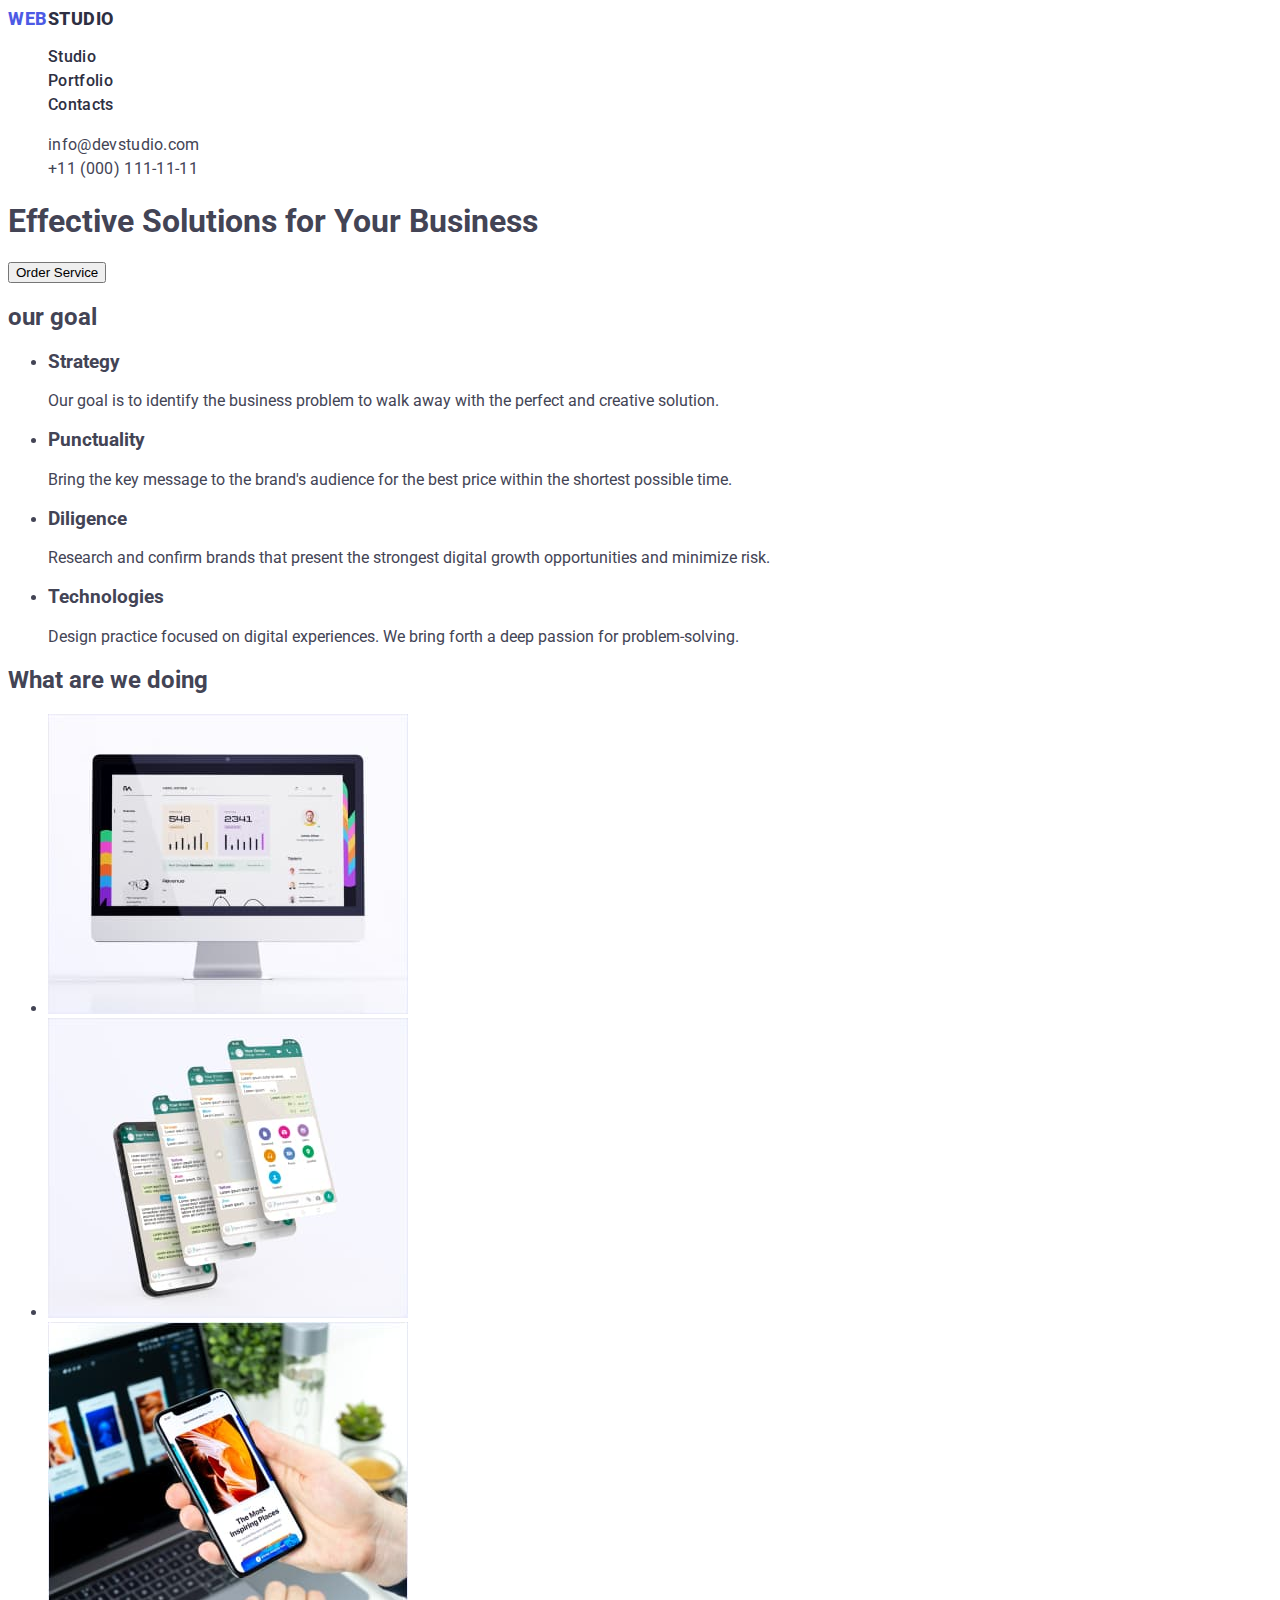
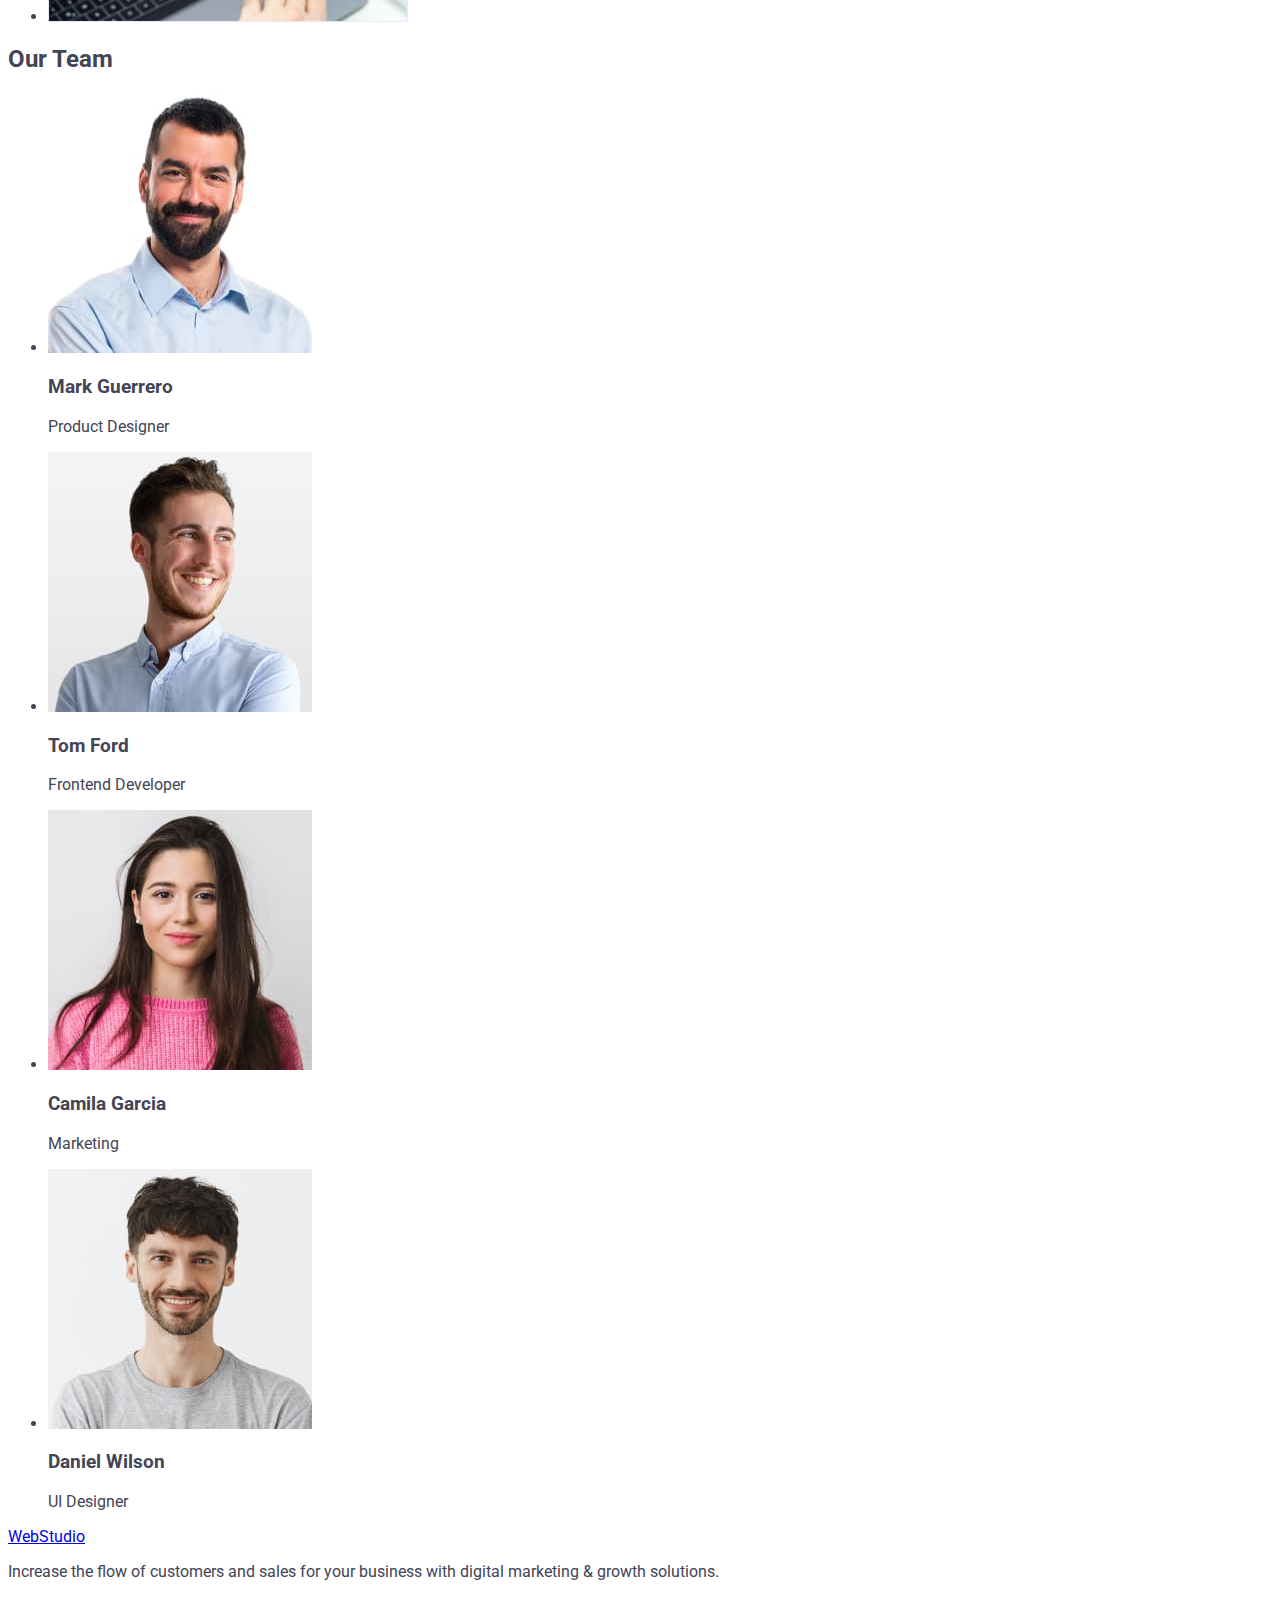
==== index.html @ 60528ebe "Initial commit" ====
<!DOCTYPE html>
<html lang="en">

<head>
    <meta charset="UTF-8">
    <meta http-equiv="X-UA-Compatible" content="IE=edge">
    <meta name="viewport" content="width=device-width, initial-scale=1.0">
    <link rel="stylesheet" href="./style.css">
    <link
        href="https://fonts.googleapis.com/css2?family=Raleway:wght@800&family=Roboto:wght@400;500;700;900&display=swap"
        rel="stylesheet">
    <title>main-page</title>
</head>

<body>

    <!-- header  -->
    <header>
        <nav>
            <a href="./index.html" class="logo link">Web<span class="logo-span-header">Studio</span></a>
            <ul class="list">
                <li> <a href="./index.html" class="nav-items link">Studio</a> </li>
                <li> <a href="./portfolio.html" class="nav-items link">Portfolio</a> </li>
                <li> <a href="" class="nav-items link">Contacts</a> </li>
            </ul>
        </nav>
        <address class="address ">
            <ul class="list">
                <li><a href="mailto:info@devstudio.com" class="address-info link">info@devstudio.com</a></li>
                <li><a href="tel:+110001111111" class="address-info link">+11 (000) 111-11-11</a></li>
            </ul>

        </address>

    </header>
    <main>

        <!-- section-banner -->
        <section>
            <h1>Effective Solutions
                for Your Business</h1>
            <button type="button">Order Service</button>
        </section>

        <!-- section our goal  -->
        <section>
            <h2>our goal</h2> <!-- этого тэга нет в макете -->
            <ul>
                <li>
                    <h3>Strategy</h3>
                    <p>Our goal is to identify the business
                        problem to walk away with the perfect and creative solution.</p>
                </li>
                <li>
                    <h3>Punctuality</h3>
                    <p>Bring the key message to the brand's audience for the best price within the shortest possible
                        time.
                    </p>
                </li>
                <li>
                    <h3>Diligence</h3>
                    <p>Research and confirm brands that present the strongest digital growth opportunities and minimize
                        risk.</p>
                </li>
                <li>
                    <h3>Technologies</h3>
                    <p>Design practice focused on digital experiences. We bring forth a deep passion for
                        problem-solving.
                    </p>
                </li>

            </ul>
        </section>

        <!-- what are we doing  -->
        <section>
            <h2>What are we doing</h2>
            <ul>
                <li><img src="./images/main-page/img-1.jpg" alt="screen" width="360"></li>
                <li><img src="./images/main-page/img-2.jpg" alt="application" width="360"></li>
                <li><img src="./images/main-page/img-3.jpg" alt="phone" width="360"></li>
            </ul>
        </section>


        <!-- Our Team -->
        <section>
            <h2>Our Team</h2>
            <ul>
                <li>
                    <img src="./images/main-page/employee-1.jpg" alt="employee" width="264" height="260">
                    <h3>Mark Guerrero</h3>
                    <p>Product Designer</p>
                </li>
                <li>
                    <img src="./images/main-page/employee-2.jpg" alt="employee" width="264" height="260">
                    <h3>Tom Ford</h3>
                    <p>Frontend Developer</p>
                </li>
                <li>
                    <img src="./images/main-page/employee-3.jpg" alt="employee" width="264" height="260">
                    <h3>Camila Garcia</h3>
                    <p>Marketing</p>
                </li>
                <li>
                    <img src="./images/main-page/employee-4.jpg" alt="employee" width="264" height="260">
                    <h3>Daniel Wilson</h3>
                    <p>UI Designer</p>
                </li>
            </ul>
        </section>
    </main>

    <!-- footer -->
    <footer>
        <a href="./index.html">WebStudio</a>
        <p>Increase the flow of customers and sales for your business with digital marketing & growth solutions.</p>
    </footer>

</body>

</html>
---- style.css ----
:root {}

body {
    font-family: "Roboto", sans-serif;
    color: #434455;
    background-color: #FFFFFF;
}

/* main-page */
.logo {
    font-family: "releway"sans-serif;
    font-weight: 800;
    font-size: 18px;
    line-height: 1.17;
    letter-spacing: 0.03em;
    text-transform: uppercase;
    color: #4d5ae5;
}

.link {
    text-decoration: none;
}

.logo-span-header {
    color: #2e2f42;
}

.nav-items {
    font-weight: 500;
    font-size: 16px;
    line-height: 1.5;
    letter-spacing: 0.02em;
    color: #2e2f42;
}

.nav-items:hover,
.nav-items:focus {
    color: #404bbf;
}

.address {
    font-style: normal;

}

.list {
    list-style: none;
}

.address-info {
    font-size: 16px;
    line-height: 1.5;
    letter-spacing: 0.02em;
    color: #434455;
}

.address-info:hover,
.address-info:focus {
    color: #404bbf;
}
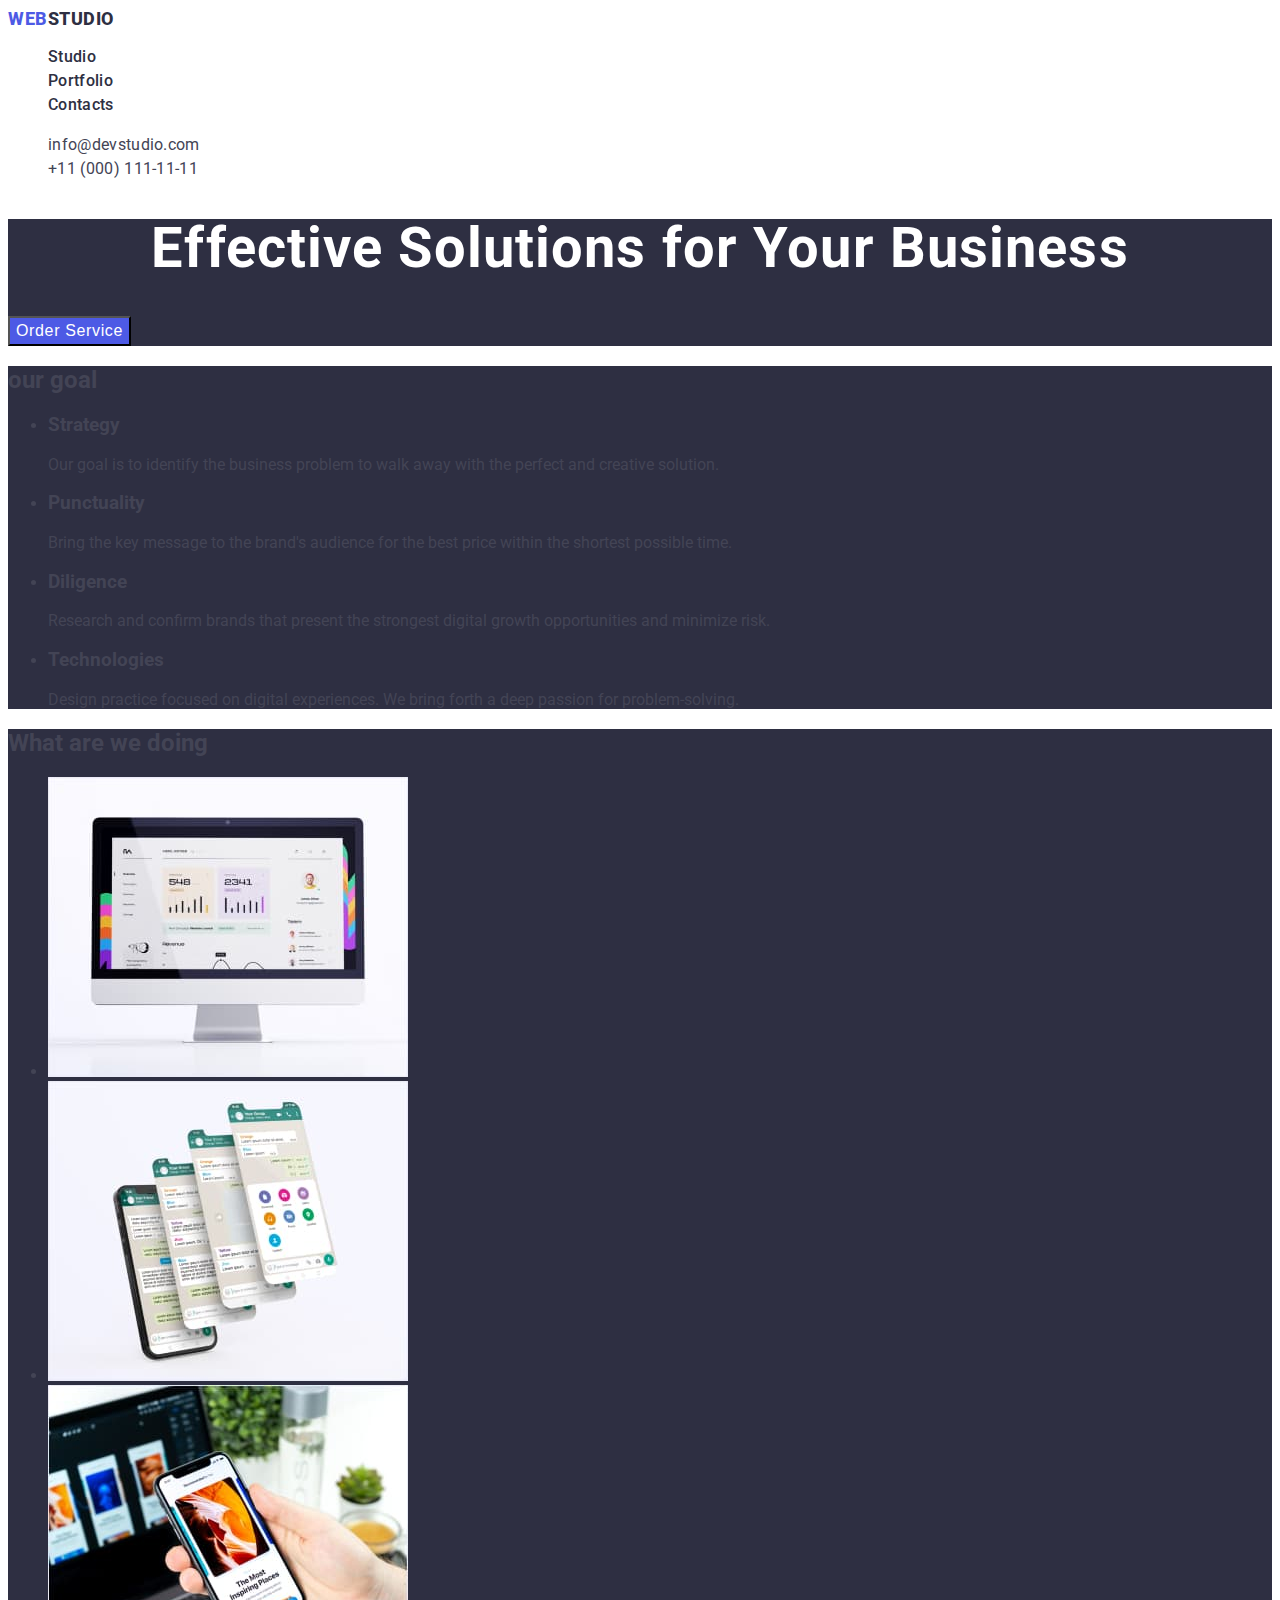
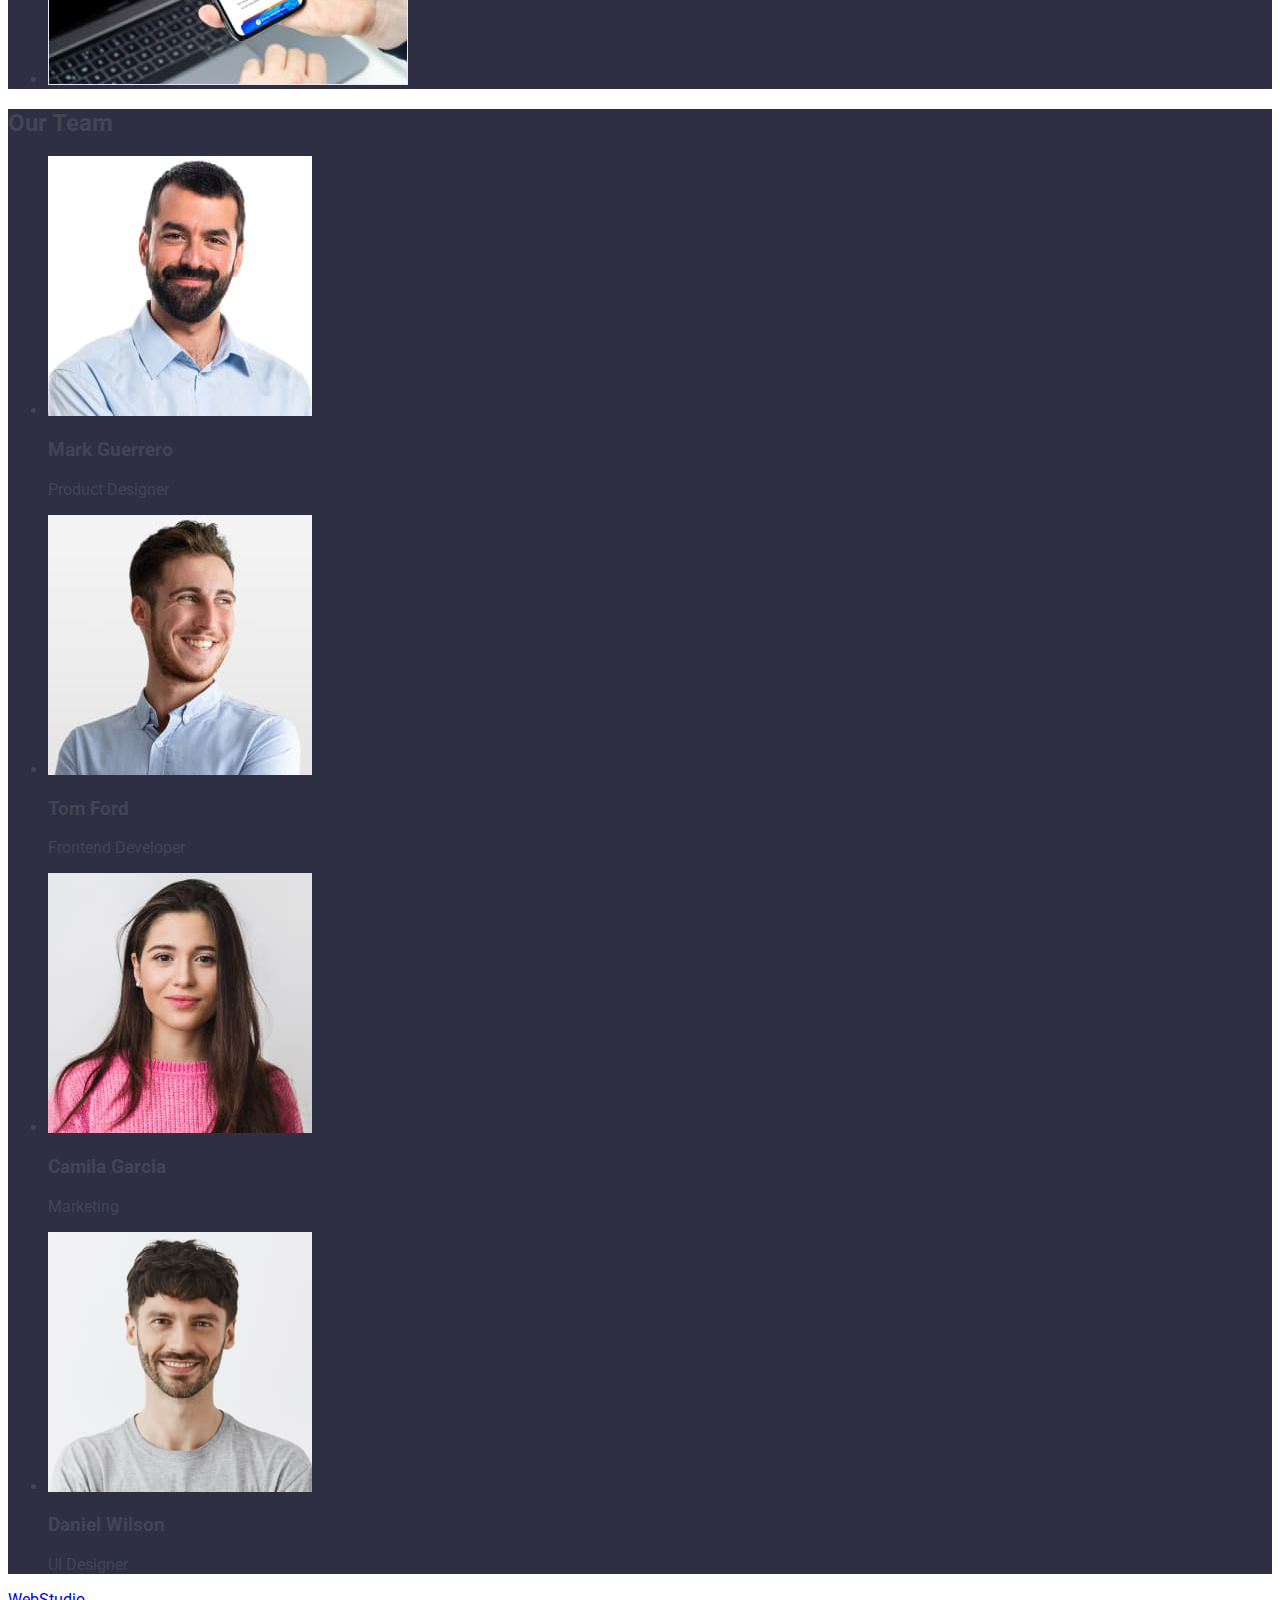
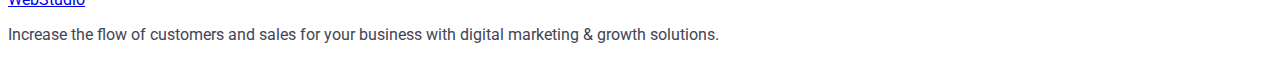
==== commit 6438ab0a: "проверка-первой секции модуль-2" ====
--- a/index.html
+++ b/index.html
@@ -35,15 +35,17 @@
     </header>
     <main>
 
+
+
         <!-- section-banner -->
-        <section>
-            <h1>Effective Solutions
+        <section class="section">
+            <h1 class="caption">Effective Solutions
                 for Your Business</h1>
-            <button type="button">Order Service</button>
+            <button type="button" class="btn-banner">Order Service</button>
         </section>
 
         <!-- section our goal  -->
-        <section>
+        <section class="section">
             <h2>our goal</h2> <!-- этого тэга нет в макете -->
             <ul>
                 <li>
@@ -73,7 +75,7 @@
         </section>
 
         <!-- what are we doing  -->
-        <section>
+        <section class="section">
             <h2>What are we doing</h2>
             <ul>
                 <li><img src="./images/main-page/img-1.jpg" alt="screen" width="360"></li>
@@ -84,7 +86,7 @@
 
 
         <!-- Our Team -->
-        <section>
+        <section class="section">
             <h2>Our Team</h2>
             <ul>
                 <li>
--- a/style.css
+++ b/style.css
@@ -19,6 +19,7 @@
 
 .link {
     text-decoration: none;
+    font-family: "releway"sans-serif;
 }
 
 .logo-span-header {
@@ -57,4 +58,33 @@
 .address-info:hover,
 .address-info:focus {
     color: #404bbf;
+}
+
+.section {
+    background-color: #2e2f42;
+}
+
+.caption {
+    font-size: 56px;
+    line-height: 1.07;
+    text-align: center;
+    letter-spacing: 0.02em;
+    color: #ffffff;
+}
+
+.btn-banner {
+    background-color: #4D5AE5;
+    font-family: font-family: "Roboto", sans-serif;
+    font: weight 500px;
+    font-size: 16px;
+    line-height: 1.5;
+    letter-spacing: 0.04em;
+    color: #ffffff;
+    cursor: pointer;
+}
+
+.btn-banner:hover,
+.btn-banner:focus {
+    background-color: #404BBF;
+
 }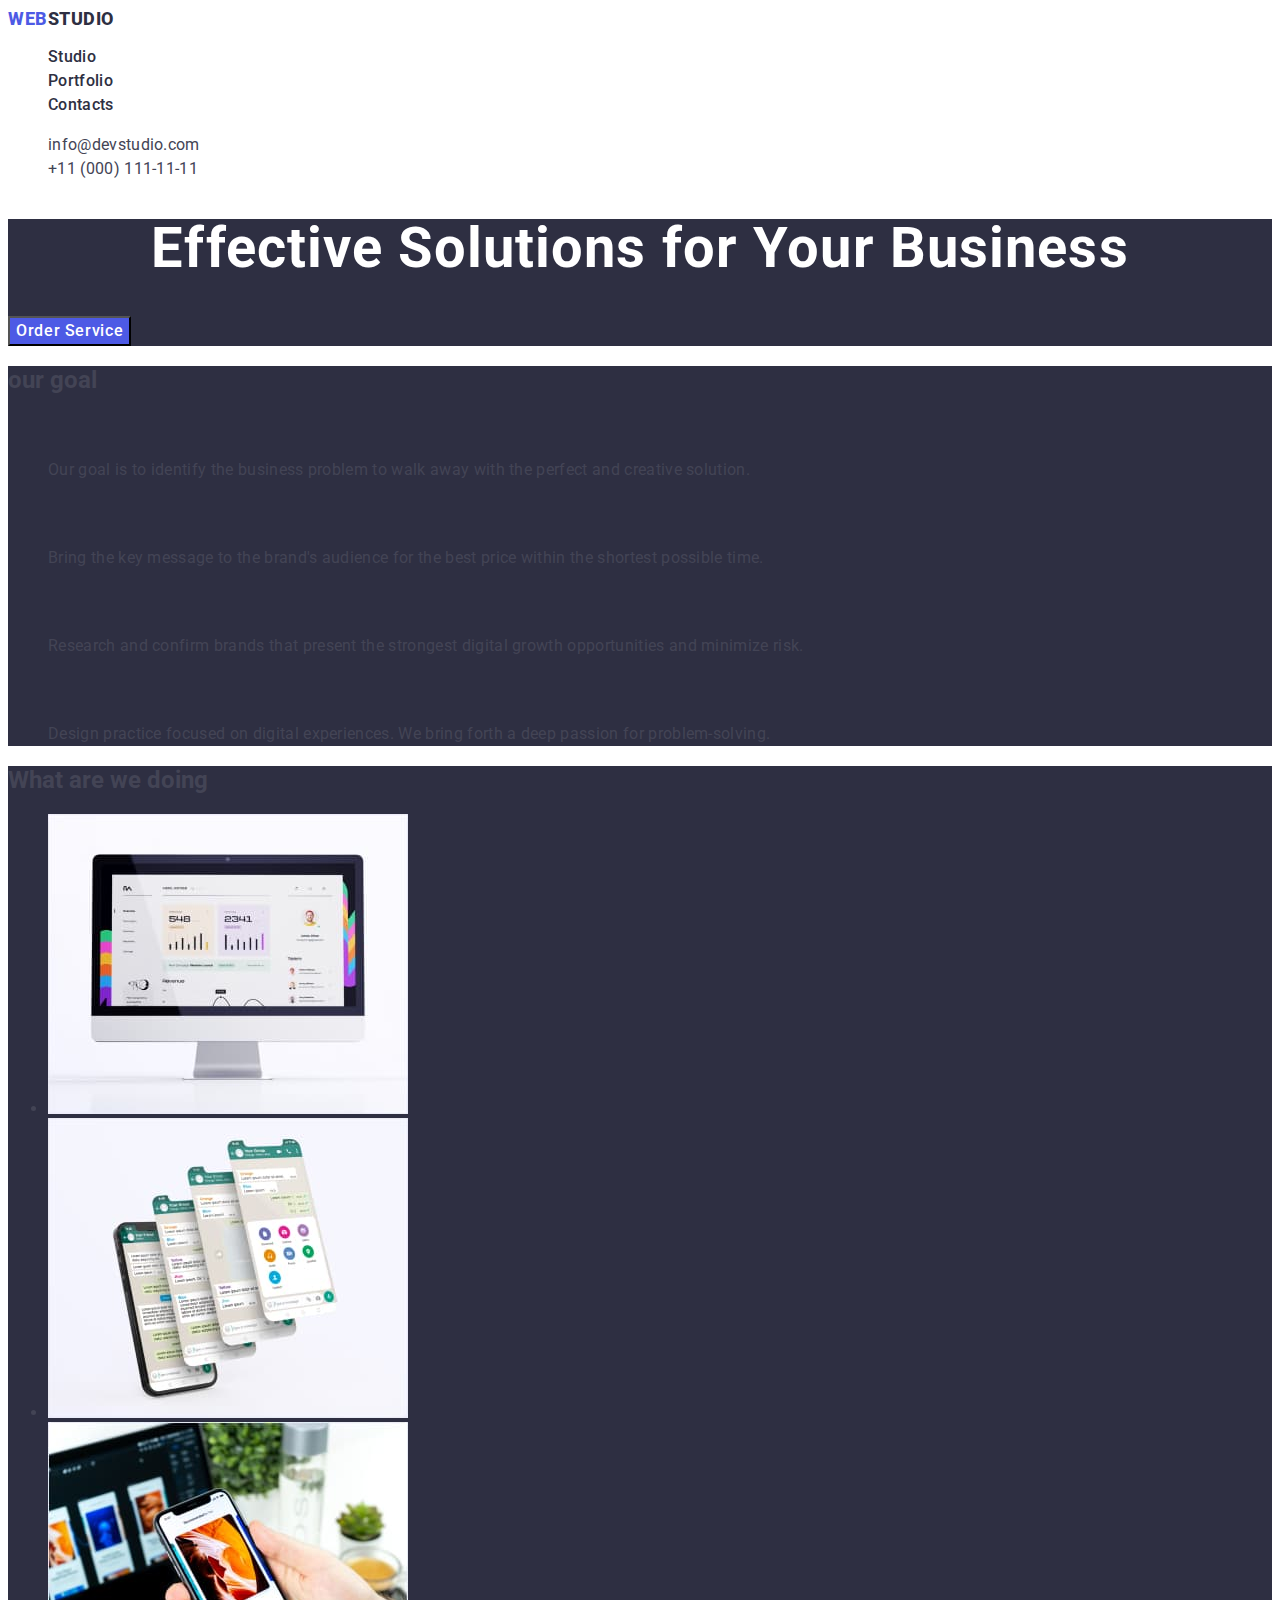
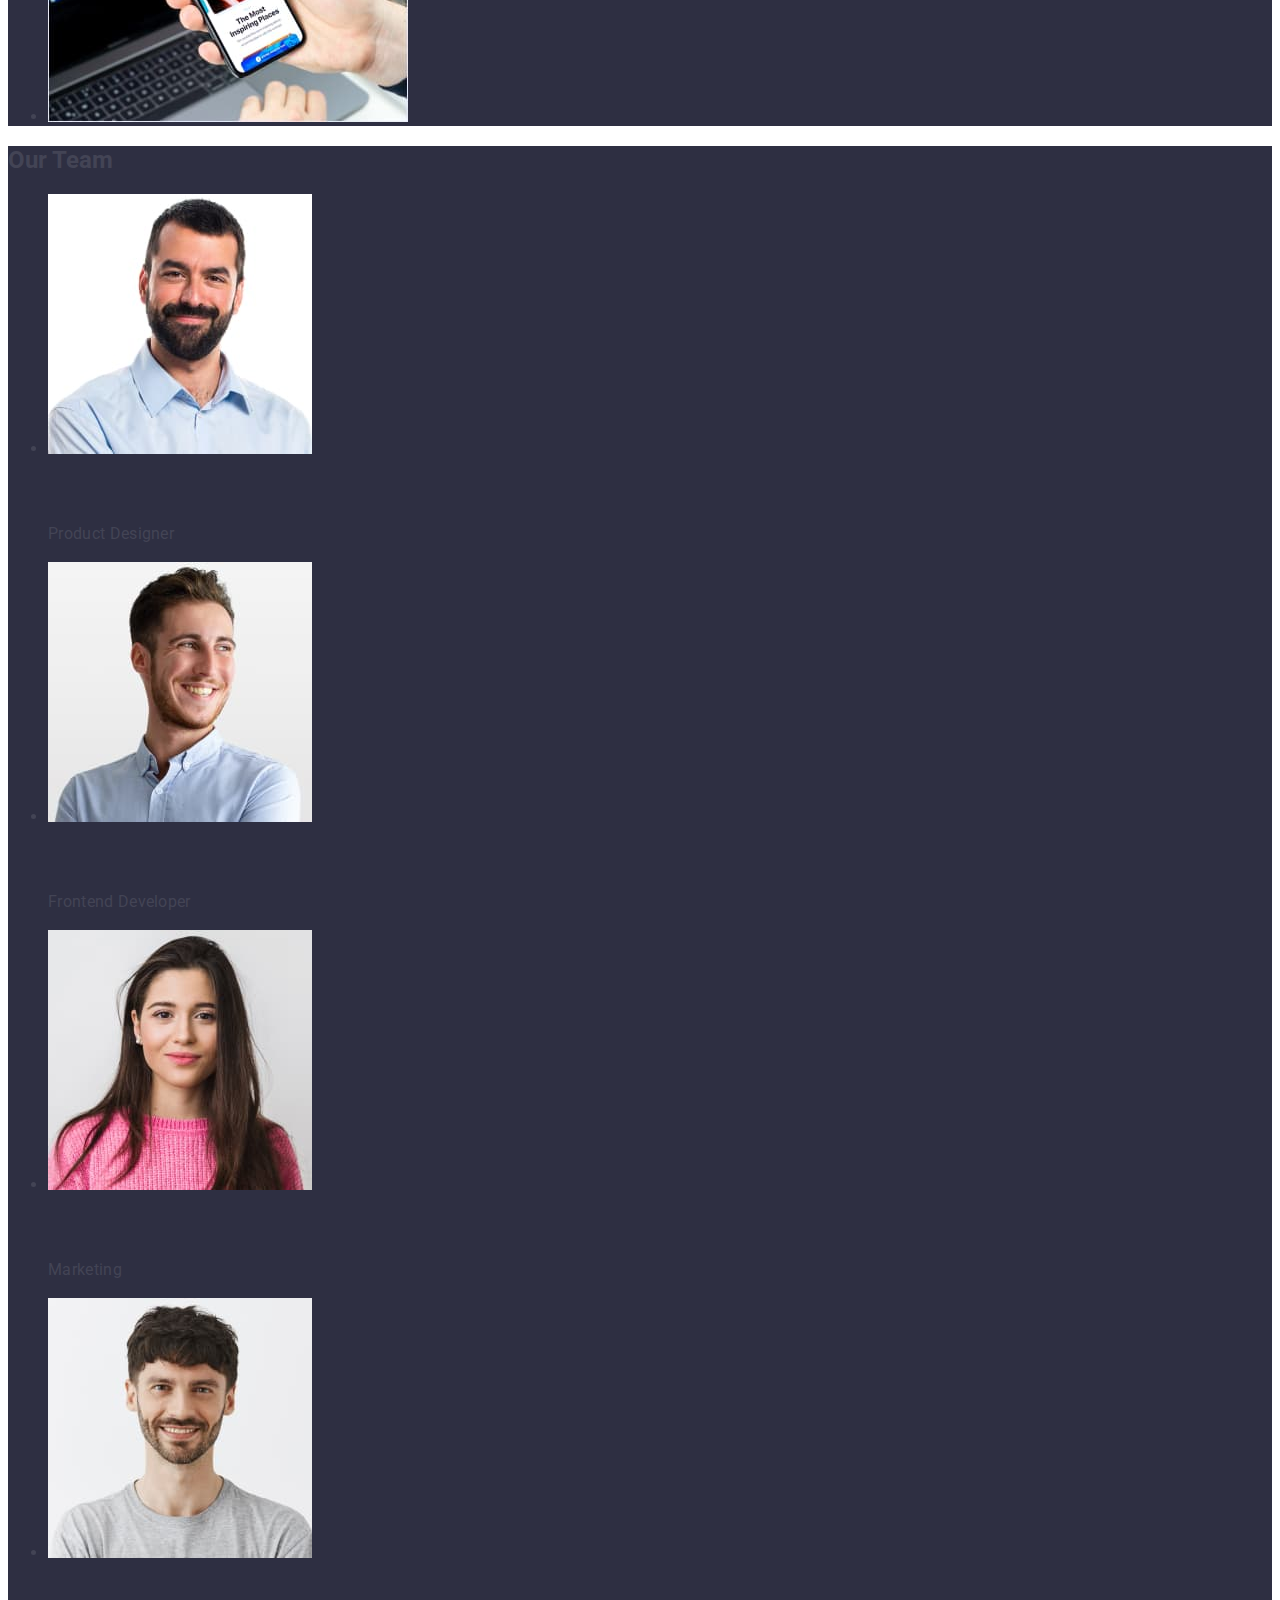
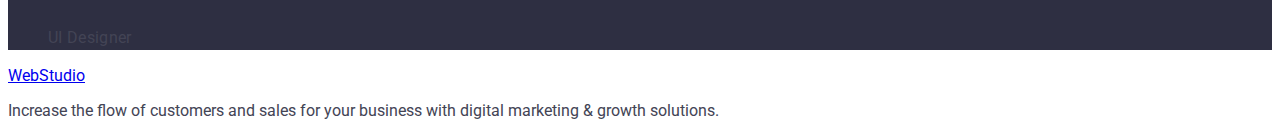
==== commit c6e9d146: "проверка 2-й секции" ====
--- a/index.html
+++ b/index.html
@@ -36,7 +36,6 @@
     <main>
 
 
-
         <!-- section-banner -->
         <section class="section">
             <h1 class="caption">Effective Solutions
@@ -47,26 +46,29 @@
         <!-- section our goal  -->
         <section class="section">
             <h2>our goal</h2> <!-- этого тэга нет в макете -->
-            <ul>
+            <ul class="list">
                 <li>
-                    <h3>Strategy</h3>
-                    <p>Our goal is to identify the business
+                    <h3 class="title">Strategy</h3>
+                    <p class="subtitle">Our goal is to identify the business
                         problem to walk away with the perfect and creative solution.</p>
                 </li>
                 <li>
-                    <h3>Punctuality</h3>
-                    <p>Bring the key message to the brand's audience for the best price within the shortest possible
+                    <h3 class="title">Punctuality</h3>
+                    <p class="subtitle">Bring the key message to the brand's audience for the best price within the
+                        shortest possible
                         time.
                     </p>
                 </li>
                 <li>
-                    <h3>Diligence</h3>
-                    <p>Research and confirm brands that present the strongest digital growth opportunities and minimize
+                    <h3 class="title">Diligence</h3>
+                    <p class="subtitle">Research and confirm brands that present the strongest digital growth
+                        opportunities and minimize
                         risk.</p>
                 </li>
                 <li>
-                    <h3>Technologies</h3>
-                    <p>Design practice focused on digital experiences. We bring forth a deep passion for
+                    <h3 class="title">Technologies</h3>
+                    <p class="subtitle">Design practice focused on digital experiences. We bring forth a deep passion
+                        for
                         problem-solving.
                     </p>
                 </li>
@@ -91,23 +93,23 @@
             <ul>
                 <li>
                     <img src="./images/main-page/employee-1.jpg" alt="employee" width="264" height="260">
-                    <h3>Mark Guerrero</h3>
-                    <p>Product Designer</p>
+                    <h3 class="title">Mark Guerrero</h3>
+                    <p class="subtitle">Product Designer</p>
                 </li>
                 <li>
                     <img src="./images/main-page/employee-2.jpg" alt="employee" width="264" height="260">
-                    <h3>Tom Ford</h3>
-                    <p>Frontend Developer</p>
+                    <h3 class="title">Tom Ford</h3>
+                    <p class="subtitle">Frontend Developer</p>
                 </li>
                 <li>
                     <img src="./images/main-page/employee-3.jpg" alt="employee" width="264" height="260">
-                    <h3>Camila Garcia</h3>
-                    <p>Marketing</p>
+                    <h3 class="title">Camila Garcia</h3>
+                    <p class="subtitle">Marketing</p>
                 </li>
                 <li>
                     <img src="./images/main-page/employee-4.jpg" alt="employee" width="264" height="260">
-                    <h3>Daniel Wilson</h3>
-                    <p>UI Designer</p>
+                    <h3 class="title">Daniel Wilson</h3>
+                    <p class="subtitle">UI Designer</p>
                 </li>
             </ul>
         </section>
--- a/style.css
+++ b/style.css
@@ -74,8 +74,8 @@
 
 .btn-banner {
     background-color: #4D5AE5;
-    font-family: font-family: "Roboto", sans-serif;
-    font: weight 500px;
+    font-family: "Roboto", sans-serif;
+    font-weight: 500;
     font-size: 16px;
     line-height: 1.5;
     letter-spacing: 0.04em;
@@ -87,4 +87,18 @@
 .btn-banner:focus {
     background-color: #404BBF;
 
+}
+
+.title {
+    font-weight: 500;
+    font-size: 20px;
+    line-height: 1.2;
+    color: #2e2f42;
+
+}
+
+.subtitle {
+    font-size: 16px;
+    line-height: 1.5;
+    letter-spacing: 0.02em;
 }